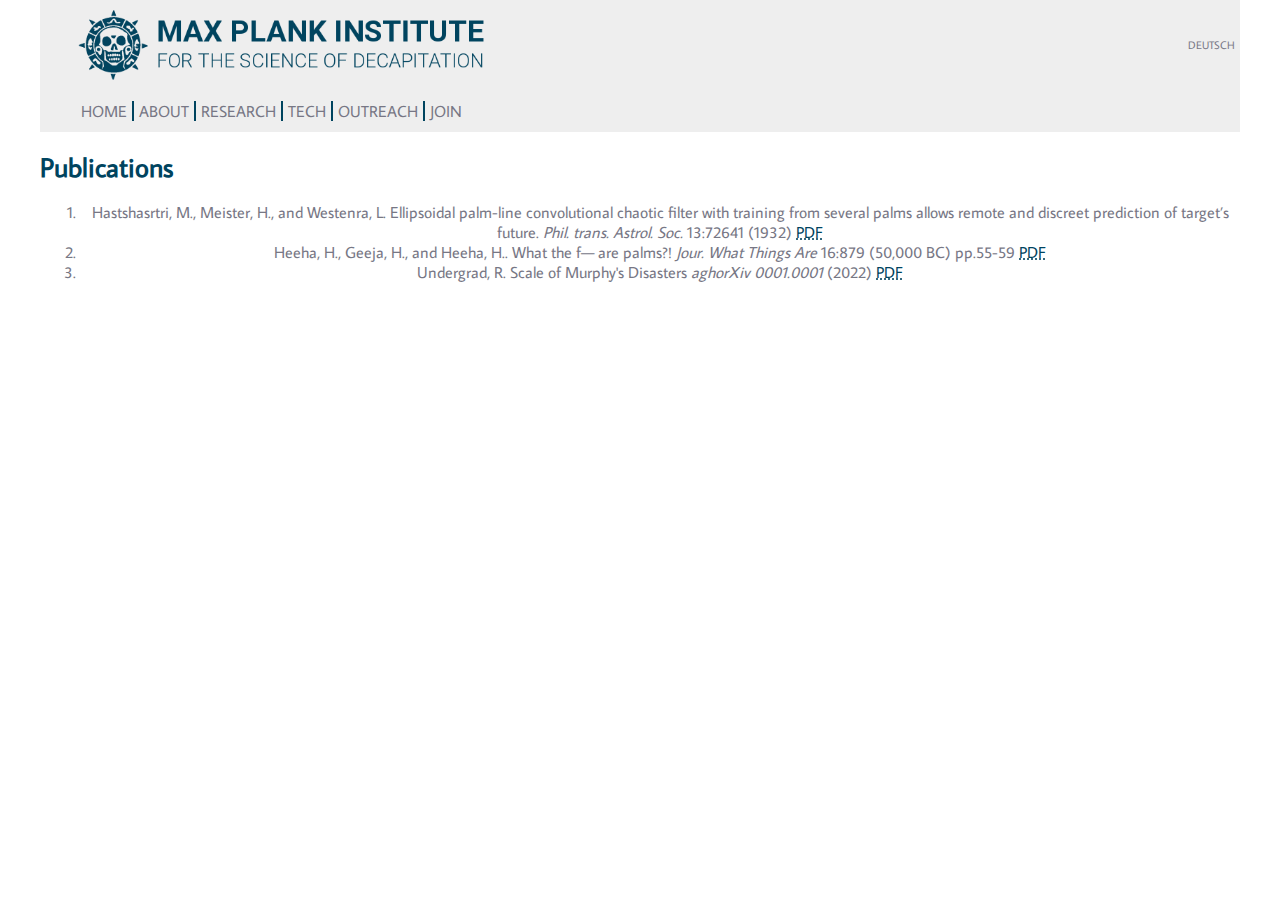
==== papers/index.htm @ e78764f5 "Added page for publications" ====
<html>

<head>
<title>Max Plank Institute for the Science of Decapitation</title>
<meta content="width=device-width, initial-scale=1.0" name="viewport">
<meta charset="utf-8">
<link rel="stylesheet" href="/assets/main.css">
<link rel="icon" href="/assets/mpi-sd-logo.png">
</head>

<body class="sd_typical_body">

<header>
<div class="logo_text_lang">
  <img class="logo" src="/assets/logo-with-text-en.png" alt="logo-here">
  <div class="filler"> </div>
  <div class="deutsch">
    <a href="/deutsch">DEUTSCH</a>
  </div>
</div>
</header>

<div class="navigator">

<ol>
  <li class="nav-item"><a href="/">HOME</a></li>
  <li class="nav-item"><a href="/about">ABOUT</a></li>
  <li class="nav-item"><a href="/research">RESEARCH</a></li>
  <li class="nav-item"><a href="/tech">TECH</a></li>
  <li class="nav-item"><a href="/connect">OUTREACH</a></li>
  <li class="nav-item"><a href="/join">JOIN</a></li>
</ol>
</div>

  <h1>Publications</h1>
  <ol>
    <li> Hastshasrtri, M., Meister, H., and Westenra, L. Ellipsoidal palm-line convolutional chaotic filter with training from several palms allows remote and discreet prediction of target’s future.
      <em>Phil. trans. Astrol. Soc.</em> 13:72641 (1932) <a href="palmistry.pdf">PDF</a>
    <li> Heeha, H., Geeja, H., and Heeha, H.. What the f— are palms?! <em>Jour. What Things Are</em> 16:879 (50,000 BC) pp.55-59 <a href="palms.pdf">PDF</a>
    <li> Undergrad, R. Scale of Murphy's Disasters <em>aghorXiv 0001.0001</em> (2022) <a href="murphy_scale.pdf">PDF</a>
  </ol>
  
</body>
</html>
---- assets/main.css ----
@font-face {
	font-family: average-sans;
	src: url(fonts/AverageSans-Regular.ttf);
}

@font-face{
	font-family: ramsay-writes;
	text-color: #660000;
	src: url(fonts/GochiHand-Regular.ttf)
}

ul {
	text-align: left;
}

html {
	width:1200px;
	align: center;
	align-items: center;
	text-align: center;
	font-family: sans-serif;
	color: #777785;
	font-size:12pt;
	display: table;
	margin: auto;
	font-family: average-sans;
}

body {
	margin: auto;
	width: 100%;
	text-align: center;
}

body a {
	text-decoration: underline dotted;
	color: #00445f;
}

body p {
	text-align: justify;
	text-justify: inter-word;
}

h1, h2, h3, h4, h5, h6 {
	color: #00445f;
	text-align: left;
}

h1 {
	font-size: 20pt;
}

h2 {
	font-size: 18pt;
}

h3 {
	font-size: 16pt;
}

h4 {
	font-size: 14pt;
}

h5 {
	font-size: 12pt;
}

h6 {
	font-size: 10pt;
}

header {
	background-color: #eeeeee;
	padding: 0em;
	text-align: center;
}

blockquote {
	font-style: italic;
	padding-left: 10px;
	border-left: solid 1px #eeeeee; 
}

div.inst_name {
	color: #00445f;
}

div.logo_text_lang {
	display: flex;
	align-items: center;
	margin: auto;
	width:100%;
	padding-bottom:10px;
}

div.logo_text_lang img.logo {
	height: 70px;
	padding: 10px;
	margin-left: 28px;
}

div.logo_text_lang div.inst_name {
	font-size: 15pt;
}

div.filler {
	flex: 1;
}

div.logo_text_lang div.deutsch {
	font-size: 11;
	margin-right:5px;
}

.deutsch a {
	color: #777785;
	text-decoration: none;
}

div.navigator {
	border: solid 1px #eeeeee;
	background-color: #eeeeee;
	align-items: center;
	padding-bottom: 10px;
}

div.navigator ol {
	display: flex;
	flex-flow: row wrap;
	/*align-content: flex-start;*/
	list-style: none;
	margin: auto;
	margin-left: 0;
}

.nav-item {
	text-align: center;
	display: block;
	text-align: center;
	max-width:20%;
	/*position: relative;*/
	padding-left: 5px;
	margin-left: 5px;
}

.nav-item a:link {
	text-decoration: none;
	color: #777785
}

.nav-item a:visited {
	text-decoration: none;
	color: #777785
}

.nav-item a:hover {
	text-decoration: none;
	color: #00445f
}

.nav-item + .nav-item {
	border-left: solid 2px #00445f;
}

.nav-item:first-child {
	padding-left: 0em!important;
	margin-left: 0em!important;
	align: left;
}

.twocolumn {
	display: grid;
	grid-auto-flow: column;
	column-count: 2;
	align-items: center;
	justify-items: center;
	width: 75%;
	margin: auto;
}

.twocolumn div {
	column-width: 50%;
	text-align: left;
}

strike {
	text-decoration: solid 2px #660000 line-through;
}

.banner img {
	width: 20%;
	margin: auto;
}

.ramsay {
	font-family: ramsay-writes;
	color: #660000;
}

button {
	margin-bottom: 10px;
}


.full-width img {
	width: 100%;
	height: auto;
}

a[target="_blank"]:after {
	content: "(↱)";
}

@media only screen and (max-width: 980px) {
/* CSS for mobile devices here */

html {
	max-width: 96%;
	width: 96%;
	margin: auto;
	margin: 0 auto!important;
	text-align: center;
}

body {
	width: 96%;
	margin: 0 auto!important;
	max-width: 96%;
}

div.navigator ol {
}

.nav-item {
	display: 0;
	width: 27%;
	max-width: 27%;
	text-align: center;
	margin: auto;
	margin-left: 0;
	padding-left: 0;
	padding-top: 10px;
}

.nav-item + .nav-item {
	border-left: none;
}

div.navigator ol {
	display: flex;
	justify-content: center;
	align-content: flex-start;
	font-size: 11pt;
	flex-flow: row wrap!important;
}

div.logo_text_lang {
	width: 100%;
	margin: auto;
}


blockquote {
		width: 98%;
		margin: 0;
		margin-top: 15px;
		margin-right: 5px;
		border-left: none;
		padding: 0;
}

.twocolumn {
	display: grid;
	grid-auto-flow: row;
	column-count: 1;
	align-items: center;
	justify-items: center;
	width: 100%;
	margin: auto;
}

.twocolumn div {
	column-width: 100%;
	text-align: left;
}

div.logo_text_lang img.logo {
	height: auto;
	padding-left: 10px;
	margin-left: 0;
}

.logo_text_lang img {
	max-width: 75%;
	height: auto;
}
}
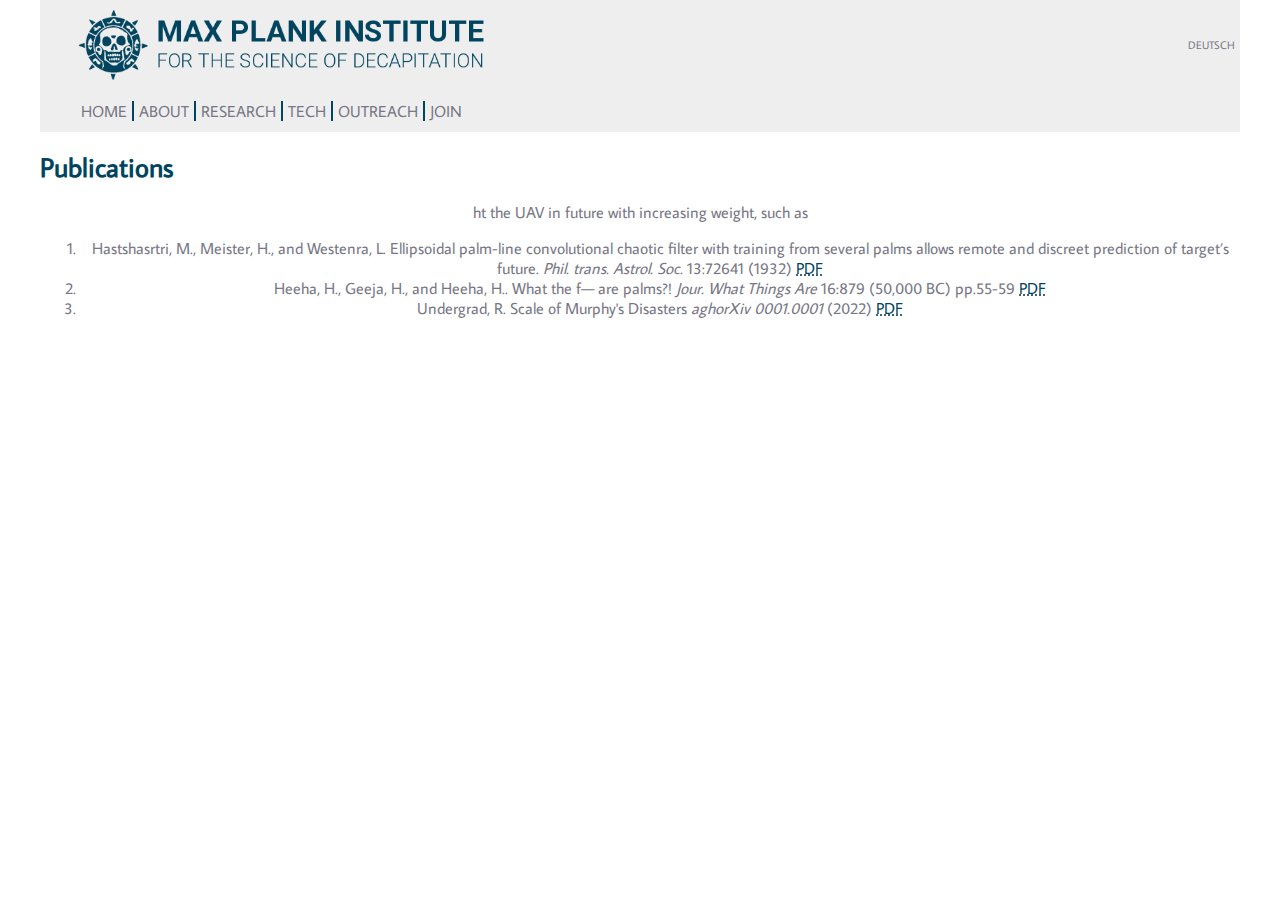
==== commit dfcce7aa: "Update index.htm" ====
--- a/papers/index.htm
+++ b/papers/index.htm
@@ -32,13 +32,16 @@
 </ol>
 </div>
 
-  <h1>Publications</h1>
+  <h1>Publications</h1>ht the UAV in future with increasing weight, such as
+  
+  <p>
   <ol>
     <li> Hastshasrtri, M., Meister, H., and Westenra, L. Ellipsoidal palm-line convolutional chaotic filter with training from several palms allows remote and discreet prediction of target’s future.
       <em>Phil. trans. Astrol. Soc.</em> 13:72641 (1932) <a href="palmistry.pdf">PDF</a>
     <li> Heeha, H., Geeja, H., and Heeha, H.. What the f— are palms?! <em>Jour. What Things Are</em> 16:879 (50,000 BC) pp.55-59 <a href="palms.pdf">PDF</a>
     <li> Undergrad, R. Scale of Murphy's Disasters <em>aghorXiv 0001.0001</em> (2022) <a href="murphy_scale.pdf">PDF</a>
   </ol>
+  </p>
   
 </body>
 </html>
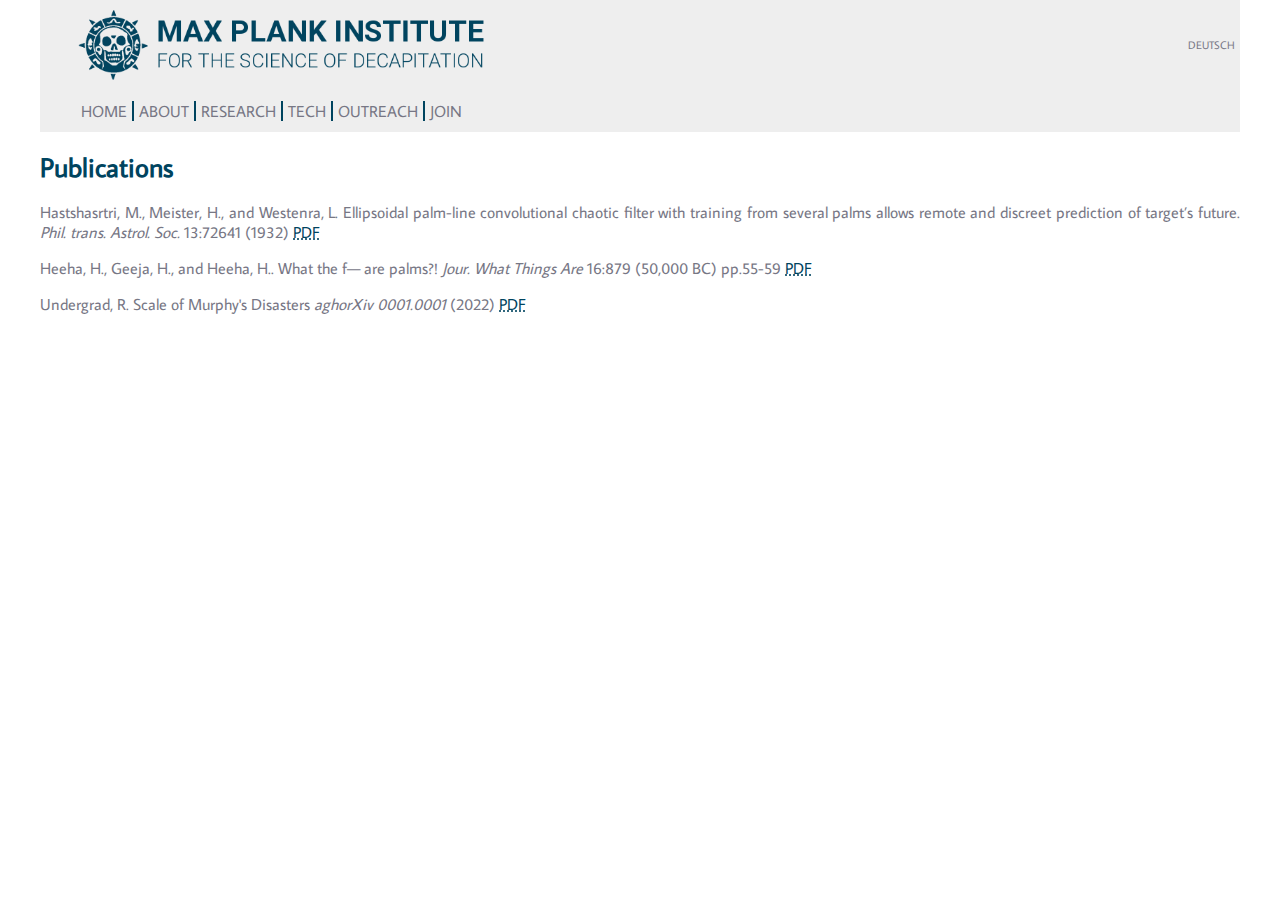
==== commit b950d060: "Update index.htm" ====
--- a/papers/index.htm
+++ b/papers/index.htm
@@ -32,16 +32,12 @@
 </ol>
 </div>
 
-  <h1>Publications</h1>ht the UAV in future with increasing weight, such as
+  <h1>Publications</h1>
   
-  <p>
-  <ol>
-    <li> Hastshasrtri, M., Meister, H., and Westenra, L. Ellipsoidal palm-line convolutional chaotic filter with training from several palms allows remote and discreet prediction of target’s future.
-      <em>Phil. trans. Astrol. Soc.</em> 13:72641 (1932) <a href="palmistry.pdf">PDF</a>
-    <li> Heeha, H., Geeja, H., and Heeha, H.. What the f— are palms?! <em>Jour. What Things Are</em> 16:879 (50,000 BC) pp.55-59 <a href="palms.pdf">PDF</a>
-    <li> Undergrad, R. Scale of Murphy's Disasters <em>aghorXiv 0001.0001</em> (2022) <a href="murphy_scale.pdf">PDF</a>
-  </ol>
-  </p>
+  <p>Hastshasrtri, M., Meister, H., and Westenra, L. Ellipsoidal palm-line convolutional chaotic filter with training from several palms allows remote and discreet prediction of target’s future.
+    <em>Phil. trans. Astrol. Soc.</em> 13:72641 (1932) <a href="palmistry.pdf">PDF</a></p>
+  <p>Heeha, H., Geeja, H., and Heeha, H.. What the f— are palms?! <em>Jour. What Things Are</em> 16:879 (50,000 BC) pp.55-59 <a href="palms.pdf">PDF</a></p>
+  <p>Undergrad, R. Scale of Murphy's Disasters <em>aghorXiv 0001.0001</em> (2022) <a href="murphy_scale.pdf">PDF</a>  </p>
   
 </body>
 </html>
